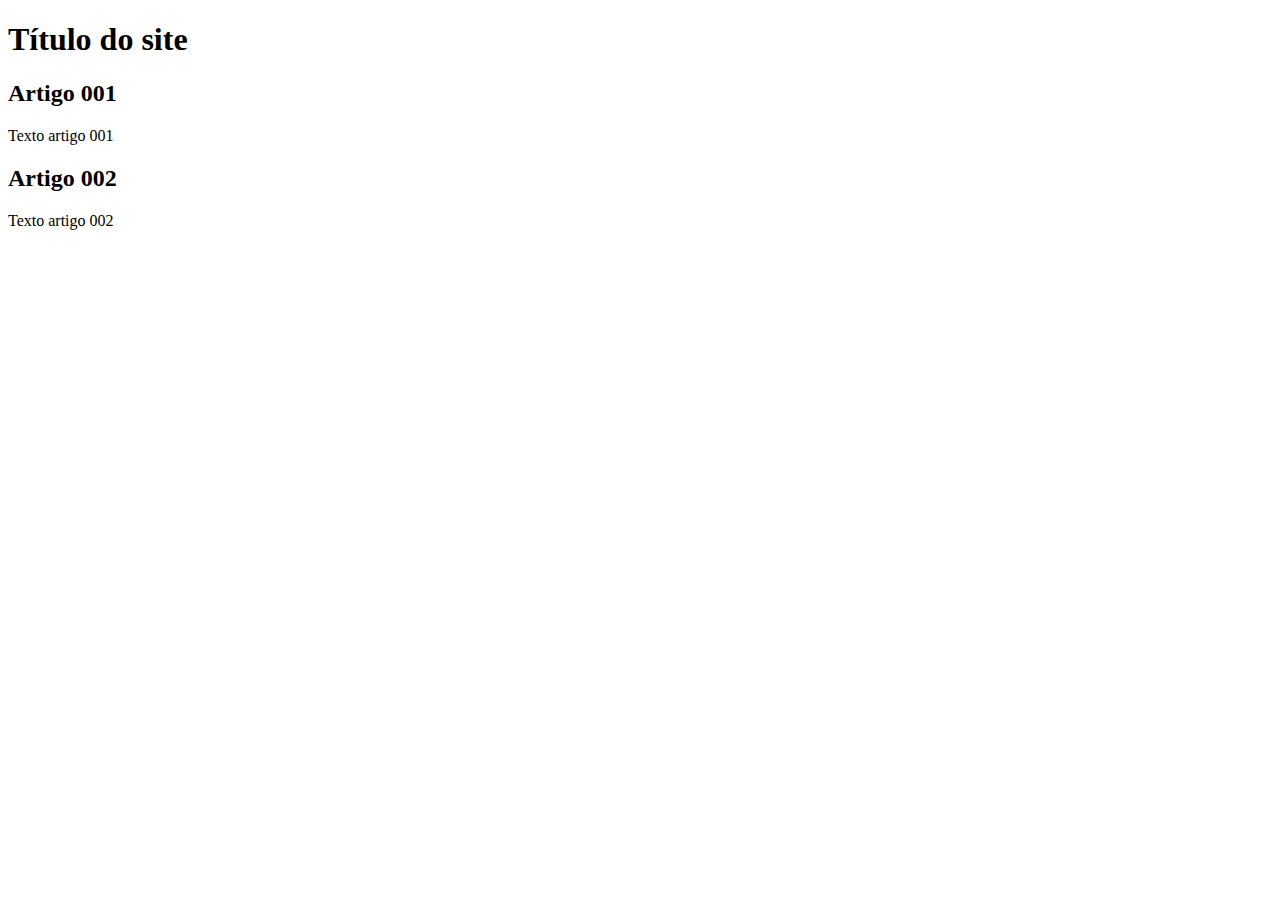
==== index.html @ 3fc83129 "add index" ====
<!DOCTYPE html>
<html lang="pt-br">
<head>
    <meta charset="UTF-8">
    <meta http-equiv="X-UA-Compatible" content="IE=edge">
    <meta name="viewport" content="width=device-width, initial-scale=1.0">
    <title>Título do site</title>
</head>
<body>
  <main>
      <header>
          <h1>Título do site</h1>
      </header>
      <article>
          <h2>Artigo 001</h2>
          <p>Texto artigo 001</p>
      </article>
      <Article>
          <h2>Artigo 002</h2>
          <p>Texto artigo 002</p>
      </Article>
  </main>  
</body>
</html>
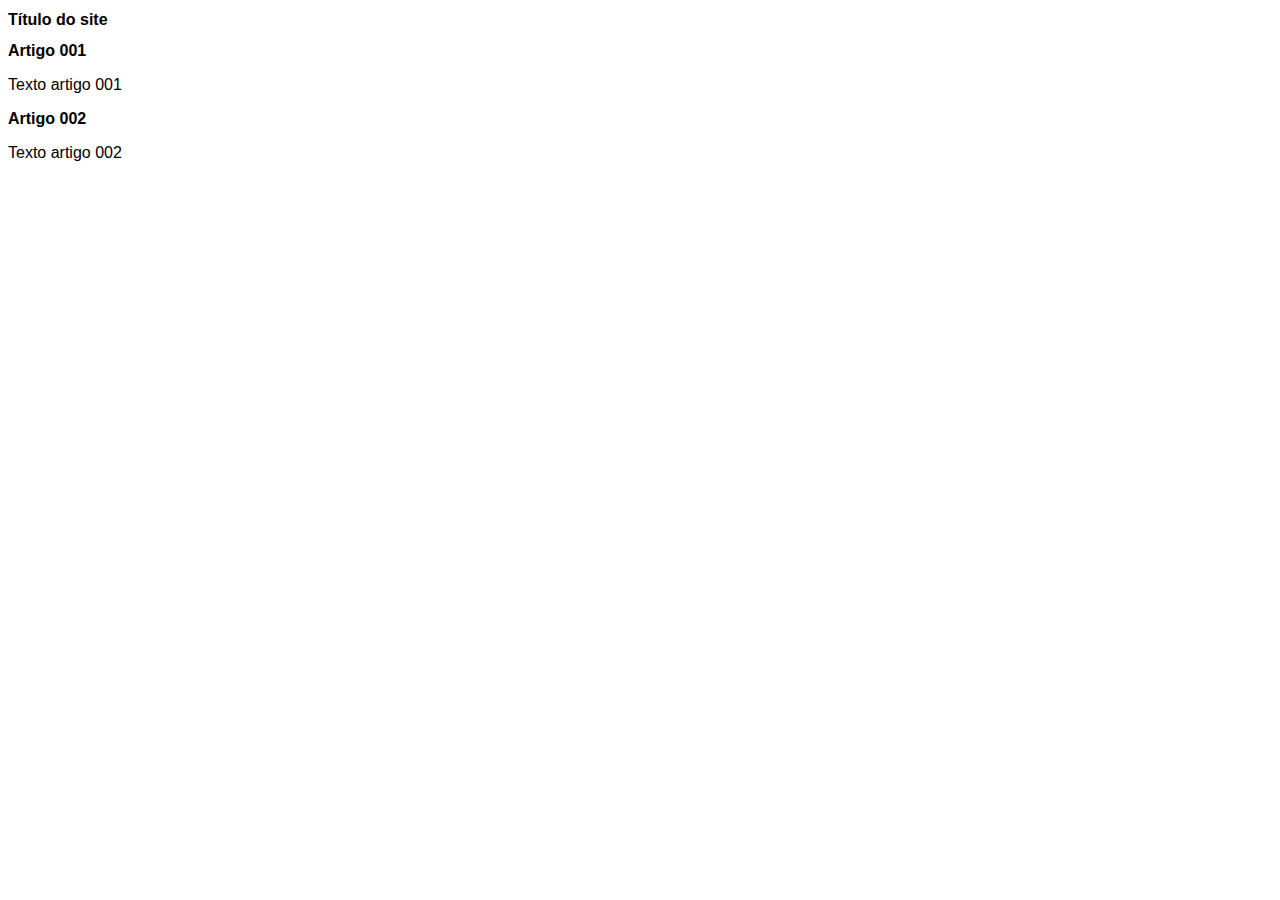
==== commit bae0ad76: "iniciei o design" ====
--- a/index.html
+++ b/index.html
@@ -5,6 +5,7 @@
     <meta http-equiv="X-UA-Compatible" content="IE=edge">
     <meta name="viewport" content="width=device-width, initial-scale=1.0">
     <title>Título do site</title>
+    <link rel="stylesheet" href="estilos/style.css">
 </head>
 <body>
   <main>
--- a/estilos/style.css
+++ b/estilos/style.css
@@ -0,0 +1,18 @@
+* {
+    font-family: Arial, Helvetica, sans-serif;
+    font-size: 16px;
+}
+
+body {
+    background-color: rgb(red, green, rgb(222, 222, 237));
+}
+
+main {
+    background-color: aliceblue
+    width 500px;
+    margin auto;
+    padding 10px;
+    box-shadow: 3px 3px 5px rgba(red, green, blue, alpha);
+
+    ;
+}